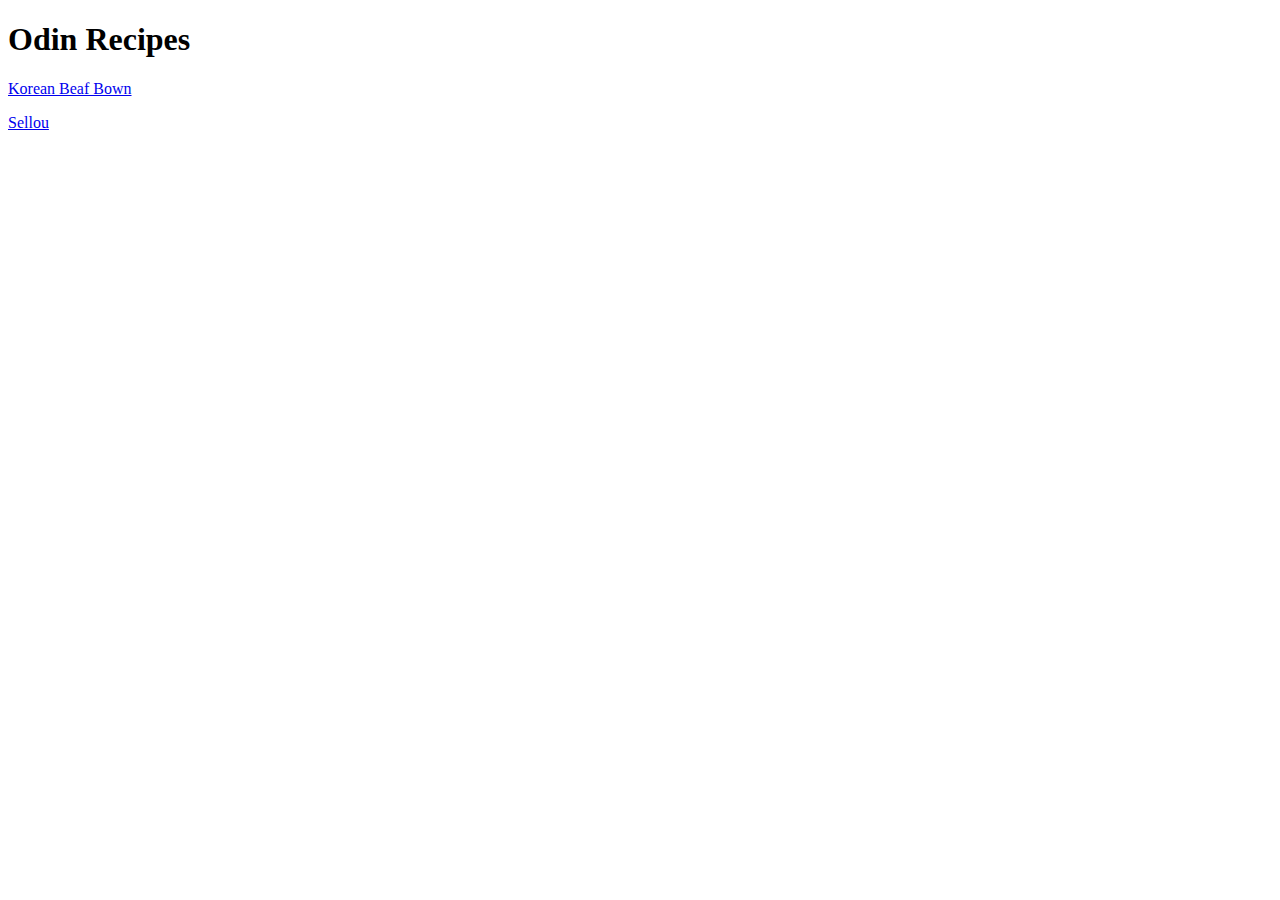
==== index.html @ d418e34a "Add recipes and linked them to index page" ====
<!DOCTYPE html>
<html lang="en">
<head>
    <meta charset="UTF-8">
    <meta name="viewport" content="width=device-width, initial-scale=1.0">
    <title>Odin Recipes</title>
</head>
<body>
    <h1>Odin Recipes</h1>
    <a href="./recipes/korean-beaf-bowl.html">Korean Beaf Bown</a>
    <p></p>
    <a href="./recipes/sellou.html">Sellou</a>
</body>
</html>
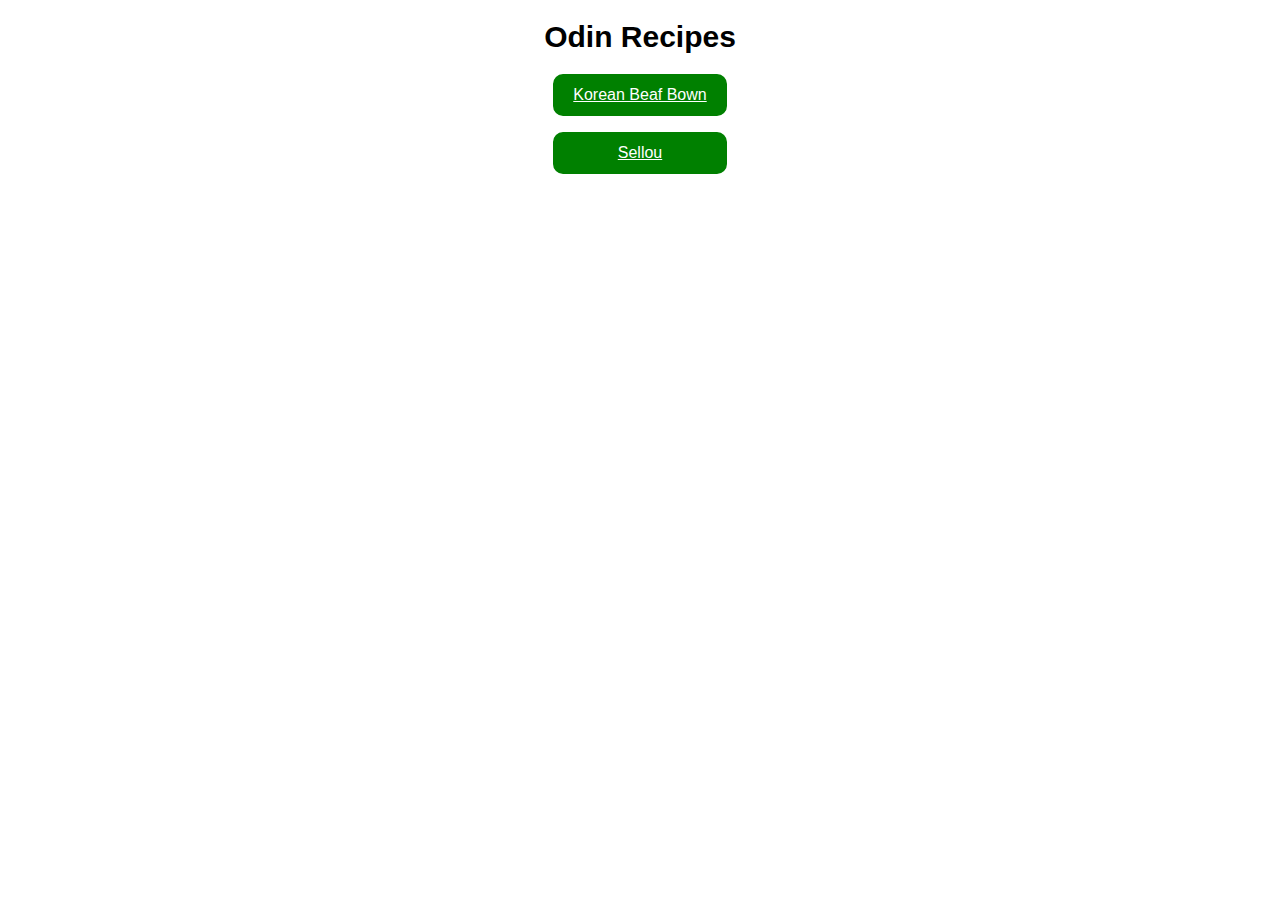
==== commit 2aac4cd4: "added basic CSS styling to some pages" ====
--- a/index.html
+++ b/index.html
@@ -4,11 +4,12 @@
     <meta charset="UTF-8">
     <meta name="viewport" content="width=device-width, initial-scale=1.0">
     <title>Odin Recipes</title>
+    <link rel="stylesheet" href="/css/style.css">
 </head>
 <body>
-    <h1>Odin Recipes</h1>
-    <a href="./recipes/korean-beaf-bowl.html">Korean Beaf Bown</a>
+    <h1 id="titling">Odin Recipes</h1>
+    <a class="recipe" href="./recipes/korean-beaf-bowl.html">Korean Beaf Bown</a>
     <p></p>
-    <a href="./recipes/sellou.html">Sellou</a>
+    <a class="recipe" href="./recipes/sellou.html">Sellou</a>
 </body>
 </html>--- a/css/style.css
+++ b/css/style.css
@@ -0,0 +1,30 @@
+body {
+    text-align: center;
+    font-family: Helvetica, sans-serif;
+}
+
+.recipe {
+    color: white;
+    display: block;
+    margin: auto;
+    text-align: center;
+    font-weight: 500;
+    border: 2px solid green;
+    padding: 10px;
+    width:  150px;
+    background-color: green;
+    border-radius: 10px;
+}
+
+#titling {
+    font-size: 30px;
+    font-weight: 600;
+    color: black;
+    text-align: center;
+}
+
+img {
+    width: 50%;
+    height: auto;
+    border: 2px solid red;
+}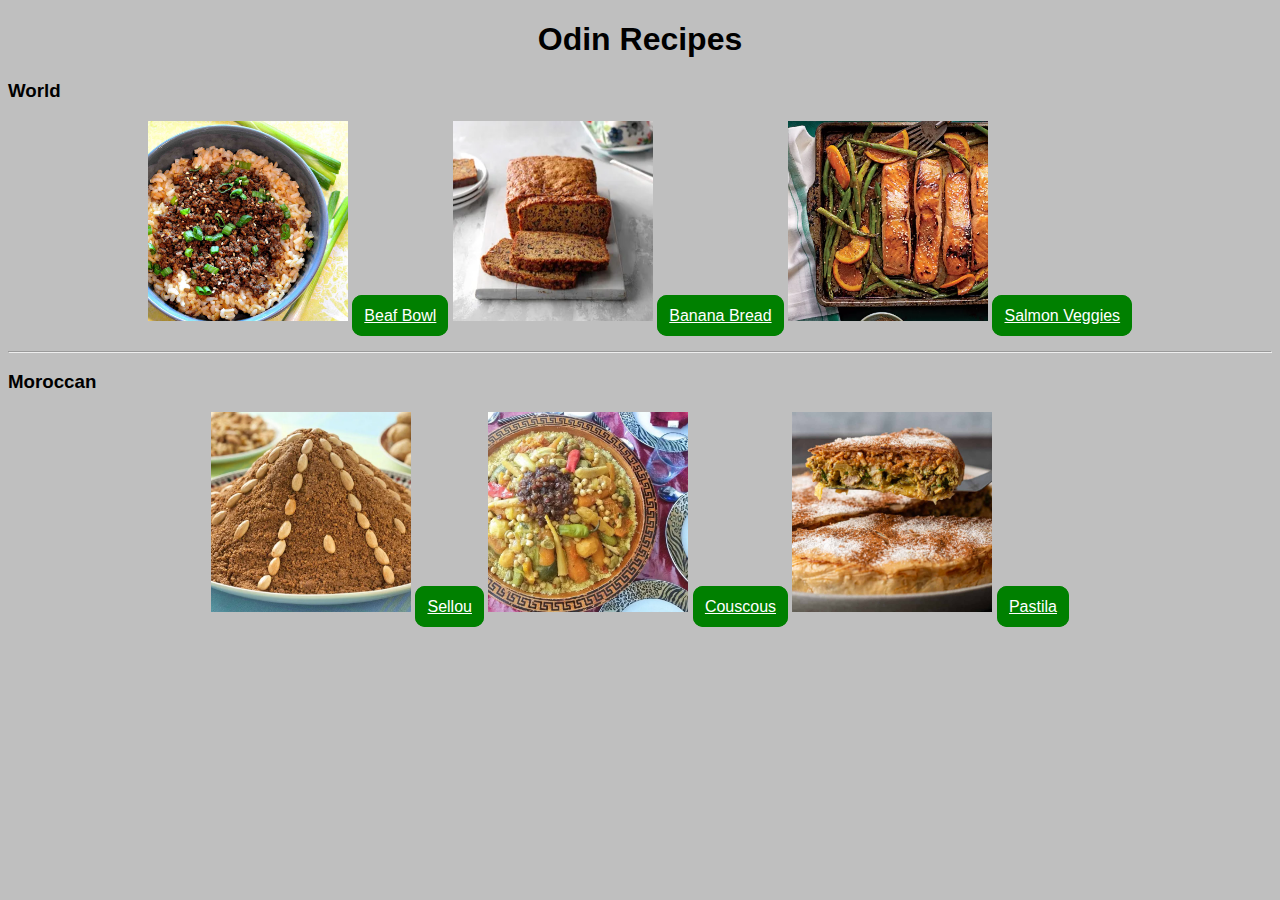
==== commit 1d60ef62: "Added more recipes and styled the homepage with inline block concepts" ====
--- a/index.html
+++ b/index.html
@@ -4,12 +4,30 @@
     <meta charset="UTF-8">
     <meta name="viewport" content="width=device-width, initial-scale=1.0">
     <title>Odin Recipes</title>
-    <link rel="stylesheet" href="/css/style.css">
+    <link rel="stylesheet" href="./css//style.css">
 </head>
 <body>
-    <h1 id="titling">Odin Recipes</h1>
-    <a class="recipe" href="./recipes/korean-beaf-bowl.html">Korean Beaf Bown</a>
-    <p></p>
-    <a class="recipe" href="./recipes/sellou.html">Sellou</a>
+    <h1 class="title">Odin Recipes</h1>
+
+    <div class="world">
+        <h3 class="cuisine">World</h3>
+        <img src="./images/koreanbeafbowl.jpg" alt="korean beaf bown" width="100px" height="100px">
+        <a class="recipe" href="./recipes/world/korean-beaf-bowl.html">Beaf Bowl</a>
+        <img src="./images/bananabread.png" alt="banana bread" width="100px" height="100px">
+        <a class="recipe" href="./recipes/world/banana_bread.html">Banana Bread</a>
+        <img src="./images/salmonveggies.png" alt="salmon with veggies and oranges" height="100px" width="auto">
+        <a class="recipe" href="./recipes/world/salmon_veggies_oranges.html">Salmon Veggies</a>
+    </div>
+    <br>
+    <hr>
+    <div class="moroccan">
+        <h3 class="cuisine">Moroccan</h3>
+        <img src="./images/sellou.webp" alt="moroccan sellou" height="200px" width="auto">
+        <a class="recipe" href="./recipes/moroccan/moroccan_sellou.html">Sellou</a>
+        <img src="./images/couscous.png" alt="moroccan couscous" height="200px" width="auto">
+        <a class="recipe" href="./recipes/moroccan/moroccan_couscous.html">Couscous</a>
+        <img src="./images/pastilla.png" alt="moroccan pastilla" width="200px" height="auto">
+        <a class="recipe" href="./recipes/moroccan/moroccan_pastilla.html">Pastila</a>
+    </div>
 </body>
 </html>--- a/css/style.css
+++ b/css/style.css
@@ -1,6 +1,8 @@
-body {
+* {
     text-align: center;
     font-family: Helvetica, sans-serif;
+    box-sizing: border-box;
+    background-color: #bfbfbf;
 }
 
 .recipe {
@@ -12,12 +14,14 @@
     border: 2px solid green;
     padding: 10px;
     width:  150px;
+    height: 150px;
     background-color: green;
     border-radius: 10px;
+    display: inline;
 }
 
-#titling {
-    font-size: 30px;
+.title {
+    font-size: 32px;
     font-weight: 600;
     color: black;
     text-align: center;
@@ -27,4 +31,21 @@
     width: 50%;
     height: auto;
     border: 2px solid red;
+}
+
+div img {
+    border: none;
+    width: 200px;
+    height: 200px;
+    object-fit: cover;
+}
+
+div .cuisine {
+    text-align: left;
+}
+
+a {
+    text-align: center;
+    color: red;
+    padding: 20px;
 }